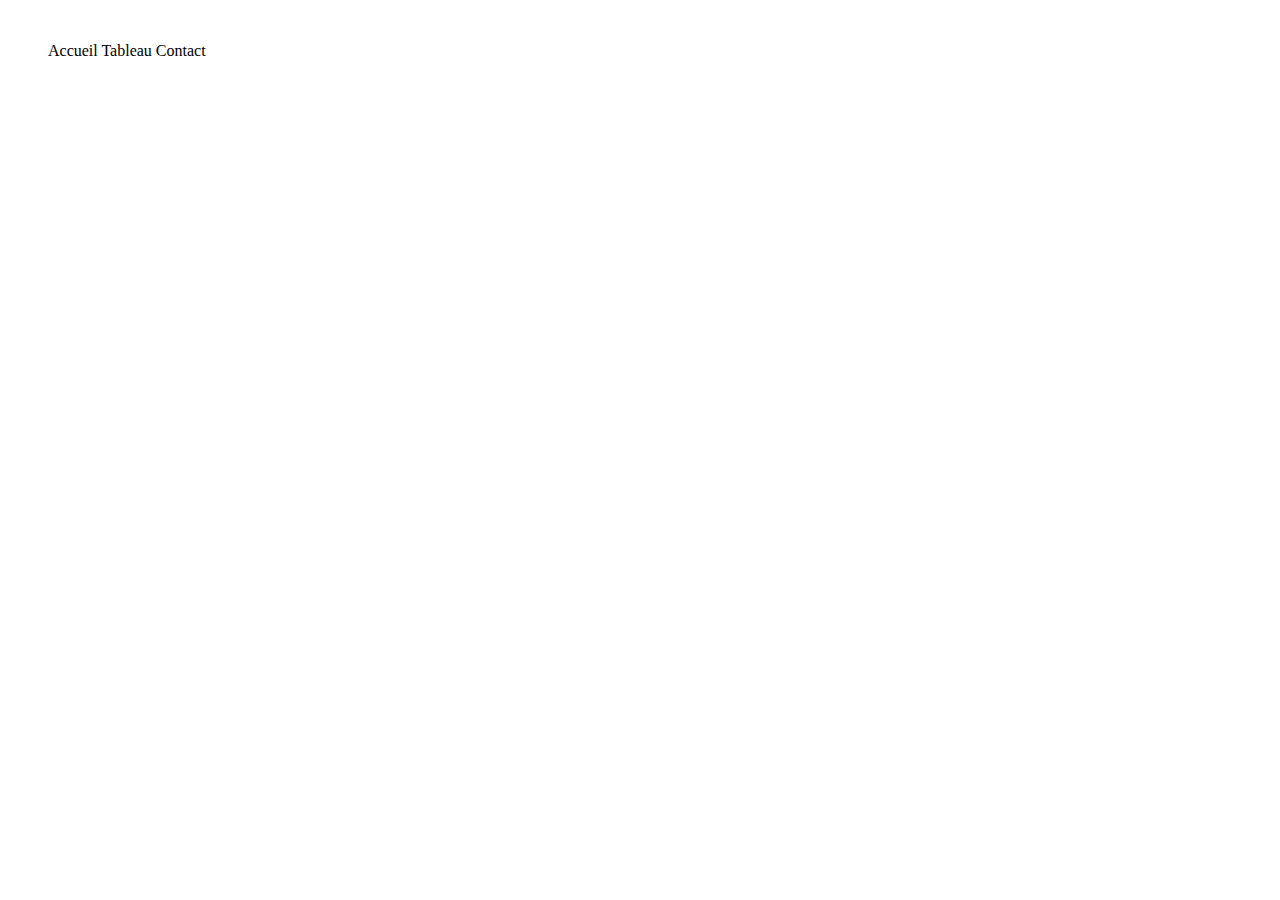
==== index.html @ 2570306b "page" ====
<!DOCTYPE html>
<html lang="fr">

<!-- Debut de la balise head -->

<head>

  <!-- Encodage UTF-8 conçu pour coder l'ensemble des caractères -->
  <meta charset="UTF-8">

  <!-- Permet d’indiquer comment le navigateur doit afficher la page sur différents appareils -->
  <meta name="viewport" content="width=device-width, initial-scale=1, shrink-to-fit=no">
  <meta http-equiv="X-UA-Compatible" content="ie=edge">
  <meta http-equiv="X-UA-Compatible" content="IE=7">

  <!-- La balise meta-description est très importante en référencement naturel, elle doit être utile, attrayante et persuasive -->
  <meta name="description" content="Description de mon site" />

  <!-- L'Élément title utile et obligatoire -->
  <title>Jarditout</title>
  <!-- Icone de l'onglet Attention l'extension de l'image doit être en .ico-->
  <link rel="icon" href="Logo_Afpa.ico" />

  <!-- On relie ensuite nos feuilles de styles CSS -->
  <link rel="stylesheet" href="assets/css/style.css">

  <!-- Ajout de la police 'Concert One' depuis https://fonts.google.com/ -->
  <link href="https://fonts.googleapis.com/css?family=Concert+One&display=swap" rel="stylesheet">

</head>
<!-- Fin de la balise head -->

<!-- --------------------------------------------------------------------------------------------------------- -->
<!-- N'oubliez pas de commenter votre code ! Utile pour les petits et les gros projets, en solo ou en équipe ! -->
<!-- --------------------------------------------------------------------------------------------------------- -->

<!-- Debut de la balise body -->

<body>
<!-- --------------------------------------------------------------------------------------------------------- -->
<!-- Tout le contenu de votre page web se situera entre votre balise body -->
<!-- --------------------------------------------------------------------------------------------------------- -->

<header>

     <img >

     
<ol>
    Accueil
    Tableau
    Contact

</ol>

</header>

































<!-- Fin de la balise body -->
</body>






<footer>





   <!-- Fin de la balise footer-->
</footer>

<!-- Fin du document HTML -->
</html>
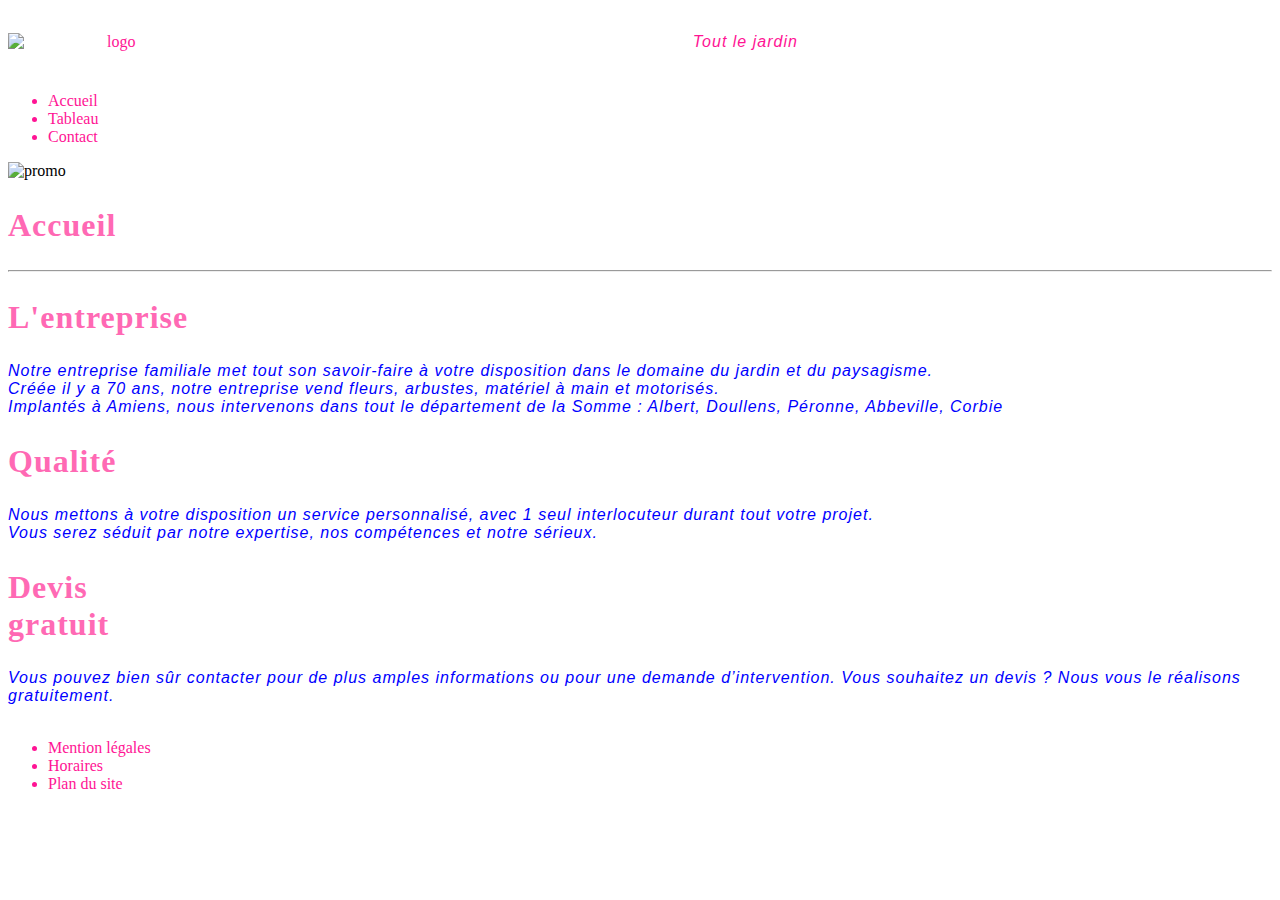
==== commit 0e44529e: "index" ====
--- a/index.html
+++ b/index.html
@@ -1,108 +1,91 @@
 <!DOCTYPE html>
 <html lang="fr">
 
-<!-- Debut de la balise head -->
-
 <head>
-
-  <!-- Encodage UTF-8 conçu pour coder l'ensemble des caractères -->
   <meta charset="UTF-8">
-
-  <!-- Permet d’indiquer comment le navigateur doit afficher la page sur différents appareils -->
-  <meta name="viewport" content="width=device-width, initial-scale=1, shrink-to-fit=no">
-  <meta http-equiv="X-UA-Compatible" content="ie=edge">
-  <meta http-equiv="X-UA-Compatible" content="IE=7">
-
-  <!-- La balise meta-description est très importante en référencement naturel, elle doit être utile, attrayante et persuasive -->
-  <meta name="description" content="Description de mon site" />
-
-  <!-- L'Élément title utile et obligatoire -->
-  <title>Jarditout</title>
-  <!-- Icone de l'onglet Attention l'extension de l'image doit être en .ico-->
-  <link rel="icon" href="Logo_Afpa.ico" />
-
-  <!-- On relie ensuite nos feuilles de styles CSS -->
-  <link rel="stylesheet" href="assets/css/style.css">
-
-  <!-- Ajout de la police 'Concert One' depuis https://fonts.google.com/ -->
-  <link href="https://fonts.googleapis.com/css?family=Concert+One&display=swap" rel="stylesheet">
-
+  <meta http-equiv="X-UA-Compatible" content="IE=edge">
+  <meta name="viewport" content="width=device-width, initial-scale=1.0">
+  <title>Accueil </title>
+  <link rel="stylesheet" href="assets/css/style.css"> <!-- page CSS -->
 </head>
-<!-- Fin de la balise head -->
-
-<!-- --------------------------------------------------------------------------------------------------------- -->
-<!-- N'oubliez pas de commenter votre code ! Utile pour les petits et les gros projets, en solo ou en équipe ! -->
-<!-- --------------------------------------------------------------------------------------------------------- -->
-
-<!-- Debut de la balise body -->
 
 <body>
-<!-- --------------------------------------------------------------------------------------------------------- -->
-<!-- Tout le contenu de votre page web se situera entre votre balise body -->
-<!-- --------------------------------------------------------------------------------------------------------- -->
 
-<header>
 
-     <img >
 
-     
-<ol>
-    Accueil
-    Tableau
-    Contact
+  <header>
 
-</ol>
+    <img src="/ms/src/images/jarditou_logo.jpg" alt="logo" title="logo" width="20%">
 
-</header>
+    <p class="one"> Tout le jardin</p>
+
+  </header>
+
+
+
+
+
+  <nav class="style 1">
+    <ul>
+      <li>Accueil</li>
+      <li>Tableau</li>
+      <li>Contact</li>
+    </ul>
+  </nav>
+
+  <div classe="promo">
+    <img src="/ms/src/images/promotion.jpg" alt="promo" title="promo" width="90%">
+  </div>
+
+  <h2>Accueil</h2>
+
+  <hr>
+
+  <article>
+
+    <h2>L'entreprise</h2>
+    <p>Notre entreprise familiale met tout son savoir-faire à votre disposition dans le domaine du jardin et du
+      paysagisme.</p>
+    <p>Créée il y a 70 ans, notre entreprise vend fleurs, arbustes, matériel à main et motorisés.</p>
+    <p>Implantés à Amiens, nous intervenons dans tout le département de la Somme : Albert, Doullens, Péronne, Abbeville,
+      Corbie </p>
+
+
+    <h2> Qualité</h2>
+    <p>Nous mettons à votre disposition un service personnalisé, avec 1 seul interlocuteur durant tout votre projet.</p>
+    <p>Vous serez séduit par notre expertise, nos compétences et notre sérieux.</p>
+
+
+    <h2> Devis gratuit</h2>
+    <p>Vous pouvez bien sûr contacter pour de plus amples informations ou pour une demande d’intervention.
+      Vous souhaitez un devis ? Nous vous le réalisons gratuitement.
+    </p>
+
+  </article>
+
+  <br>
+
+
+
+
+
+  <footer>
+
+    <nav class="style1">
+      <ul>
+        <li> Mention légales </li>
+        <li> Horaires </li>
+        <li> Plan du site </li>
+      </ul>
+    </nav>
+
+  </footer>
 
 
 
 
 
 
-
-
-
-
-
-
-
-
-
-
-
-
-
-
-
-
-
-
-
-
-
-
-
-
-
-
-
-<!-- Fin de la balise body -->
 </body>
 
-
-
-
-
-
-<footer>
-
-
-
-
-
-   <!-- Fin de la balise footer-->
-</footer>
-
-<!-- Fin du document HTML -->
 </html>--- a/assets/css/style.css
+++ b/assets/css/style.css
@@ -0,0 +1,62 @@
+/* CSS */
+
+header {
+  display: flex;
+  padding: 25px 0px;
+  /*Marge verticale*/
+  /*background-color:#99A79A;Couleur de fond*/
+  text-align: center;
+  color: #ff1494;
+  /*texte centré*/
+}
+
+
+nav,
+ul,
+li {
+  color: #ff1494;
+  font-size: 100%;
+  vertical-align: baseline;
+  background: transparent;
+}
+
+
+
+
+
+
+
+
+.one {
+  /* ( nom classe commence par. )*/
+  color: #ff1494;
+
+}
+
+
+
+
+
+h2 {
+  color: #ff69b4;
+  font-family: verdana;
+  width: 100px;
+  font-size: 2rem;
+  letter-spacing: 1px;
+}
+
+
+
+
+
+p {
+  height: auto;
+  width: 100%;
+  margin: auto;
+  font-family: "Helvetica Neue", "Arial", sans-serif;
+  font-style: italic;
+  font-weight: 100;
+  font-size: 1rem;
+  letter-spacing: 1px;
+  color: blue;
+}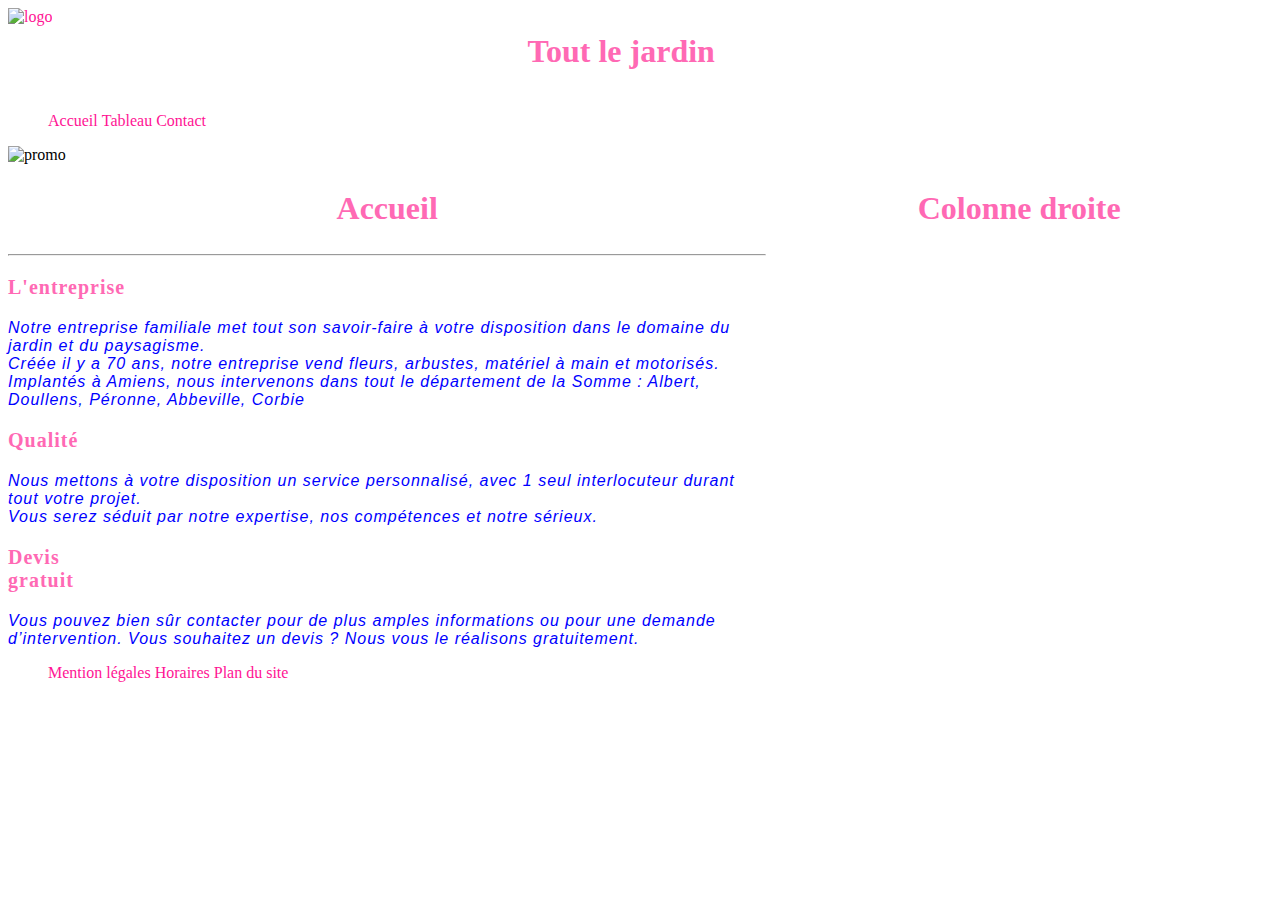
==== commit bb041d54: "contatcte" ====
--- a/index.html
+++ b/index.html
@@ -2,84 +2,113 @@
 <html lang="fr">
 
 <head>
-  <meta charset="UTF-8">
-  <meta http-equiv="X-UA-Compatible" content="IE=edge">
-  <meta name="viewport" content="width=device-width, initial-scale=1.0">
-  <title>Accueil </title>
-  <link rel="stylesheet" href="assets/css/style.css"> <!-- page CSS -->
+    <meta charset="UTF-8">
+    <meta http-equiv="X-UA-Compatible" content="IE=edge">
+    <meta name="viewport" content="width=device-width, initial-scale=1.0">
+    <title>Accueil </title>
+
+    <link rel="stylesheet" href="assets/css/style.index.css">
+    <!-- page CSS -->
+
+    <!-- <link rel="stylesheet" media="screen and (max-width: 575px)" href="mobile.css">
+    <link rel="stylesheet" media="screen and (min-width: 576px)" href="tablette.css">
+    <link rel="stylesheet" media="screen and (min-width: 992px)" href="desktop.css"> -->
+
 </head>
 
 <body>
 
 
 
-  <header>
+    <header>
 
-    <img src="/ms/src/images/jarditou_logo.jpg" alt="logo" title="logo" width="20%">
+        <div id="entete">
+            <img src="/ms/src/images/jarditou_logo.jpg" alt="logo" title="logo" id="logo">
 
-    <p class="one"> Tout le jardin</p>
+            <h2 class="one" id="titre"> Tout le jardin</h2>
 
-  </header>
+        </div>
+
+        <nav class="style 1 ">
+            <ul>
+                <li>Accueil</li>
+                <li>Tableau</li>
+                <li>Contact</li>
+            </ul>
+        </nav>
+
+        <div classe="promo ">
+            <img src="/ms/src/images/promotion.jpg " alt="promo " title="promo " width="100% ">
+        </div>
+
+    </header>
+
+
+    <div class="content ">
+
+
+        <section id="main">
+            <h2> Accueil </h2>
+
+            <hr>
+            <article>
+
+                <h3>L'entreprise</h3>
+                <p>Notre entreprise familiale met tout son savoir-faire à votre disposition dans le domaine du jardin et
+                    du paysagisme.
+                </p>
+                <p>Créée il y a 70 ans, notre entreprise vend fleurs, arbustes, matériel à main et motorisés.</p>
+                <p>Implantés à Amiens, nous intervenons dans tout le département de la Somme : Albert, Doullens,
+                    Péronne, Abbeville, Corbie </p>
+            </article>
+            <article>
+
+                <h3> Qualité</h3>
+                <p>Nous mettons à votre disposition un service personnalisé, avec 1 seul interlocuteur durant tout votre
+                    projet.
+                </p>
+                <p>Vous serez séduit par notre expertise, nos compétences et notre sérieux.</p>
+
+            </article>
+
+            <article>
+                <h3> Devis gratuit</h3>
+                <p>Vous pouvez bien sûr contacter pour de plus amples informations ou pour une demande d’intervention.
+                    Vous souhaitez un devis ? Nous vous le réalisons gratuitement.
+                </p>
+            </article>
+
+
+
+
+        </section>
+
+
+        <br>
+
+        <aside class="box ">
+            <h2> Colonne droite</h2>
+        </aside>
+
+
+    </div>
 
 
 
 
 
-  <nav class="style 1">
-    <ul>
-      <li>Accueil</li>
-      <li>Tableau</li>
-      <li>Contact</li>
-    </ul>
-  </nav>
 
-  <div classe="promo">
-    <img src="/ms/src/images/promotion.jpg" alt="promo" title="promo" width="90%">
-  </div>
+    <footer>
 
-  <h2>Accueil</h2>
+        <nav class="style1 ">
+            <ul>
+                <li> Mention légales </li>
+                <li> Horaires </li>
+                <li> Plan du site </li>
+            </ul>
+        </nav>
 
-  <hr>
-
-  <article>
-
-    <h2>L'entreprise</h2>
-    <p>Notre entreprise familiale met tout son savoir-faire à votre disposition dans le domaine du jardin et du
-      paysagisme.</p>
-    <p>Créée il y a 70 ans, notre entreprise vend fleurs, arbustes, matériel à main et motorisés.</p>
-    <p>Implantés à Amiens, nous intervenons dans tout le département de la Somme : Albert, Doullens, Péronne, Abbeville,
-      Corbie </p>
-
-
-    <h2> Qualité</h2>
-    <p>Nous mettons à votre disposition un service personnalisé, avec 1 seul interlocuteur durant tout votre projet.</p>
-    <p>Vous serez séduit par notre expertise, nos compétences et notre sérieux.</p>
-
-
-    <h2> Devis gratuit</h2>
-    <p>Vous pouvez bien sûr contacter pour de plus amples informations ou pour une demande d’intervention.
-      Vous souhaitez un devis ? Nous vous le réalisons gratuitement.
-    </p>
-
-  </article>
-
-  <br>
-
-
-
-
-
-  <footer>
-
-    <nav class="style1">
-      <ul>
-        <li> Mention légales </li>
-        <li> Horaires </li>
-        <li> Plan du site </li>
-      </ul>
-    </nav>
-
-  </footer>
+    </footer>
 
 
 
--- a/assets/css/style.index.css
+++ b/assets/css/style.index.css
@@ -0,0 +1,102 @@
+/* CSS */
+
+#entete {
+    display: flex;
+    width: 100%;
+    height: auto;
+    color: #ff1494;
+    /*texte centré*/
+}
+
+#logo {
+    max-width: 30%;
+    height: 20%;
+}
+
+#titre {
+    width: 50%;
+    margin-left: 20%;
+    margin-top: 2%;
+    margin-bottom: 2%;
+}
+
+
+/* Dimantion du body
+body {
+	min-height: 100%;
+	width: 750px;
+	padding: 0 10px;
+	margin: 0 auto;
+}
+*/
+
+nav,
+ul,
+li {
+    color: #ff1494;
+    font-size: 100%;
+    vertical-align: baseline;
+    background: transparent;
+    display: inline-block;
+}
+
+
+
+h2 {
+    color: #ff69b4;
+    font-family: verdana;
+    /* width: 100px; */
+    /* font-size: 20px; */
+    font-size: 2rem;
+    /* letter-spacing: 1px; */
+    text-align: center;
+}
+
+h3 {
+    color: #ff69b4;
+    font-family: verdana;
+    width: 100px;
+    font-size: 20px;
+    letter-spacing: 1px;
+}
+
+p {
+    height: auto;
+    width: 100%;
+    margin: auto;
+    font-family: "Helvetica Neue", "Arial", sans-serif;
+    font-style: italic;
+    font-weight: 100;
+    font-size: 1rem;
+    letter-spacing: 1px;
+    color: blue;
+}
+
+
+/*      ----------    RESPONSIVE     -------                 */
+
+
+
+
+
+
+
+
+
+body {
+    min-height: 100%;/* Dimantion du body*/
+    /* width: padding: 0 10px;
+    margin: 0 auto; */
+}
+
+@media screen and (min-width: 768px) {
+    .content {
+        display: flex;
+    }
+    #main {
+        width: 60%;
+    }
+    .box {
+        width: 40%;
+    }
+}
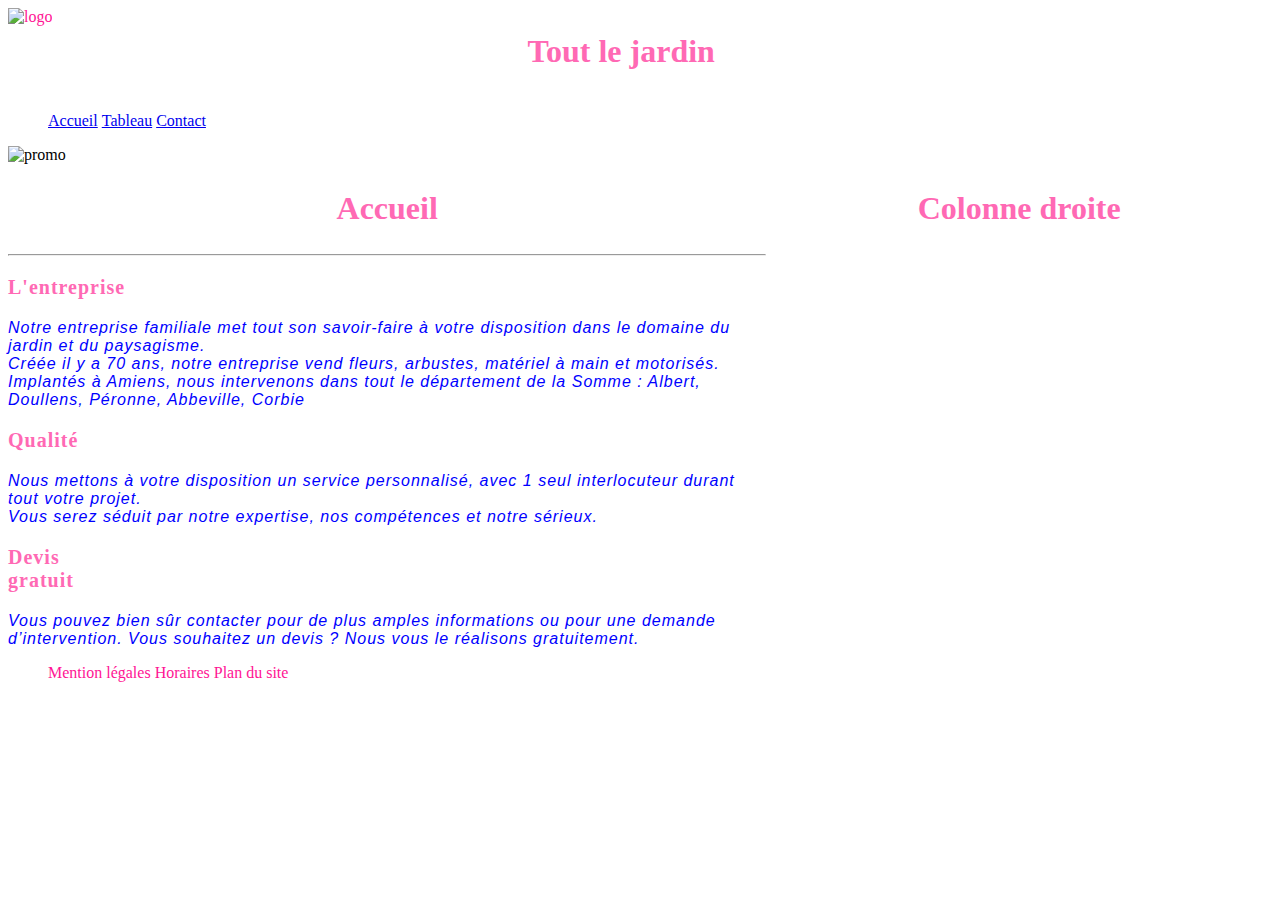
==== commit 6cd20485: "css" ====
--- a/index.html
+++ b/index.html
@@ -29,16 +29,26 @@
 
         </div>
 
-        <nav class="style 1 ">
+        <nav class="style 1">
+            <!-- avec lien page -->
+            <ul>
+                <li><a href="/ms/index.html" title="index" target="_blank">Accueil</a></li>
+                <li><a href="/ms/tableau.html" title="tableau" target="_blank">Tableau</a></li>
+                <li><a href="/ms/contact .html" title="contact" target="_blank">Contact</a></li>
+            </ul>
+        </nav>
+
+        <!-- avec lien page -->
+        <!--   <nav class="style 1 ">
             <ul>
                 <li>Accueil</li>
                 <li>Tableau</li>
                 <li>Contact</li>
             </ul>
-        </nav>
+        </nav>  -->
 
-        <div classe="promo ">
-            <img src="/ms/src/images/promotion.jpg " alt="promo " title="promo " width="100% ">
+        <div >
+            <img src="/ms/src/images/promotion.jpg " alt="promo " title="promo" id="promo" >
         </div>
 
     </header>
--- a/assets/css/style.index.css
+++ b/assets/css/style.index.css
@@ -99,4 +99,7 @@
     .box {
         width: 40%;
     }
+    #promo{
+    width: 100% ;
 }
+}
